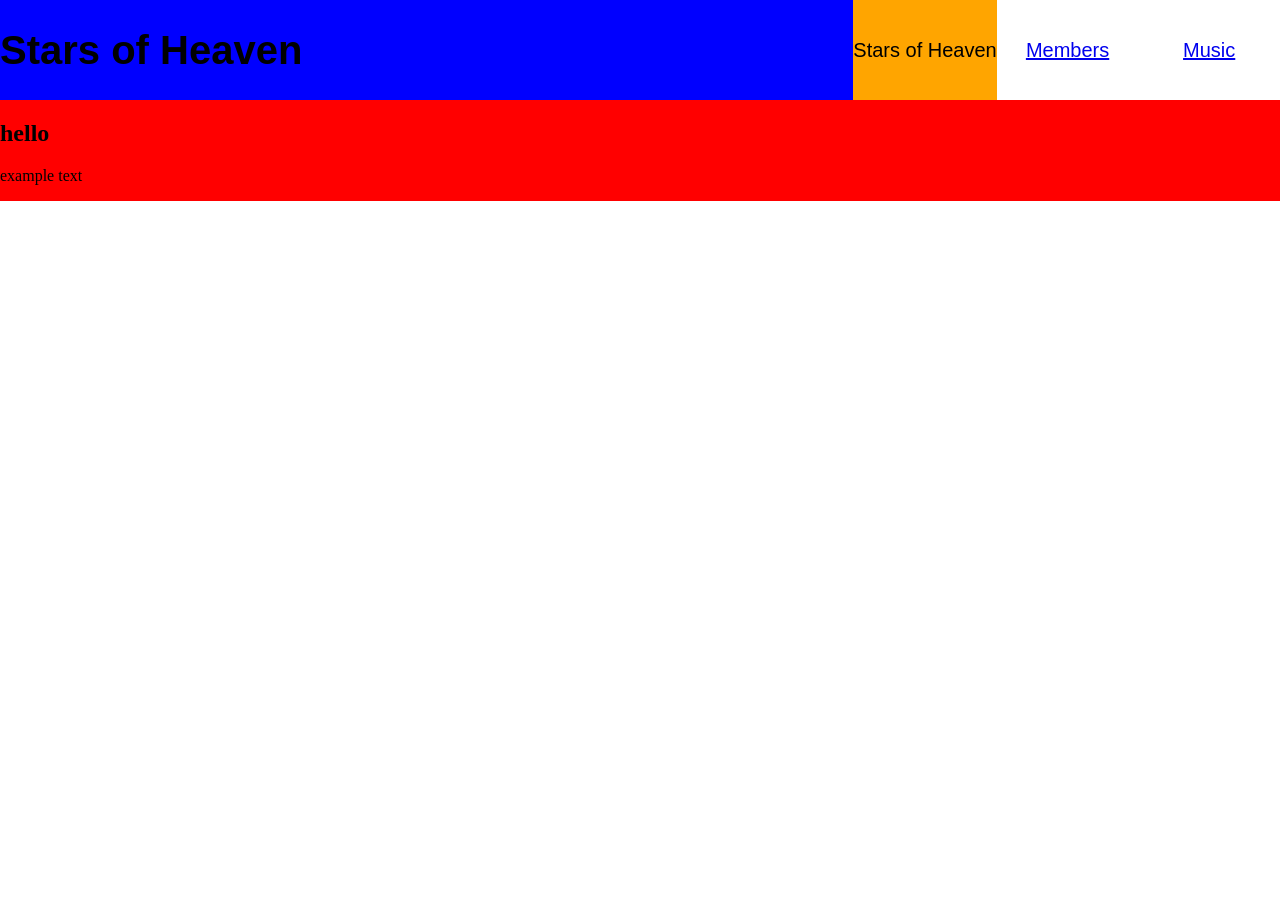
==== index.html @ 86272757 "format" ====
<!doctype html>
<html>
  <head>
    <meta charset="UTF-8" />
    <title>stars of heaven</title>
    <link rel="stylesheet" href="style.css" />
  </head>
  <body>
    <div class="layout">
      <header>
        <h1>Stars of Heaven</h1>
        <nav>
          <ul>
            <li>Stars of Heaven</li>
            <li>
              <a href="/members.html"><div>Members</div></a>
            </li>
            <li>
              <a href="/music.html"><div>Music</div></a>
            </li>
          </ul>
        </nav>
      </header>
      <main>
        <h2>hello</h2>
        <p>example text</p>
      </main>
    </div>
  </body>
</html>
---- style.css ----
html, body {
    height: 100%;
    margin: 0;
    padding: 0;
}

.layout {
    display: grid;
    grid-template-columns: 1fr;
    grid-template-rows: 100px auto;
    grid-template-areas:
        "header"
        "content";
}

header {
    font-size: 20px;
    font-family: Helvetica;
    display: grid;
    align-items: center;
    grid-area: header;
    grid-template-columns: 2fr 1fr;
    grid-template-rows: 1fr;
    background-color: blue;
}

header > h1 {
    margin: 0;
}

main {
    grid-area: content;
    background-color: red;
}

nav {
    height: 100%;
}

nav > ul {
    height: 100%;
    margin: 0;
    padding: 0;   
    background-color: white;
    list-style-type: none;
    display: grid;
    grid-template-columns: 1fr 1fr 1fr;
    grid-template-rows: 1fr;
    text-align: center;
}

nav > ul > li {
    height: 100%;
    width: 100%;
    white-space: nowrap;
    line-height: 100px; /* quite ugly, must be same as navbar height!! */
}

nav > ul > li > a {
    height: 100%;
    width: 100%;
}

nav > ul > li:not(:has(>a)) {
    background-color: orange;
}

nav > ul > li:has(>a):hover {
    background-color: yellow;
}

.members {
    display: grid;
    grid-template-columns: 1fr 1fr 1fr;
    grid-template-rows: 1fr;
}


.members > div:nth-child(odd) {
    background-color: violet;
}

.members > div > img {
    width: 100%;
    height: auto;
}
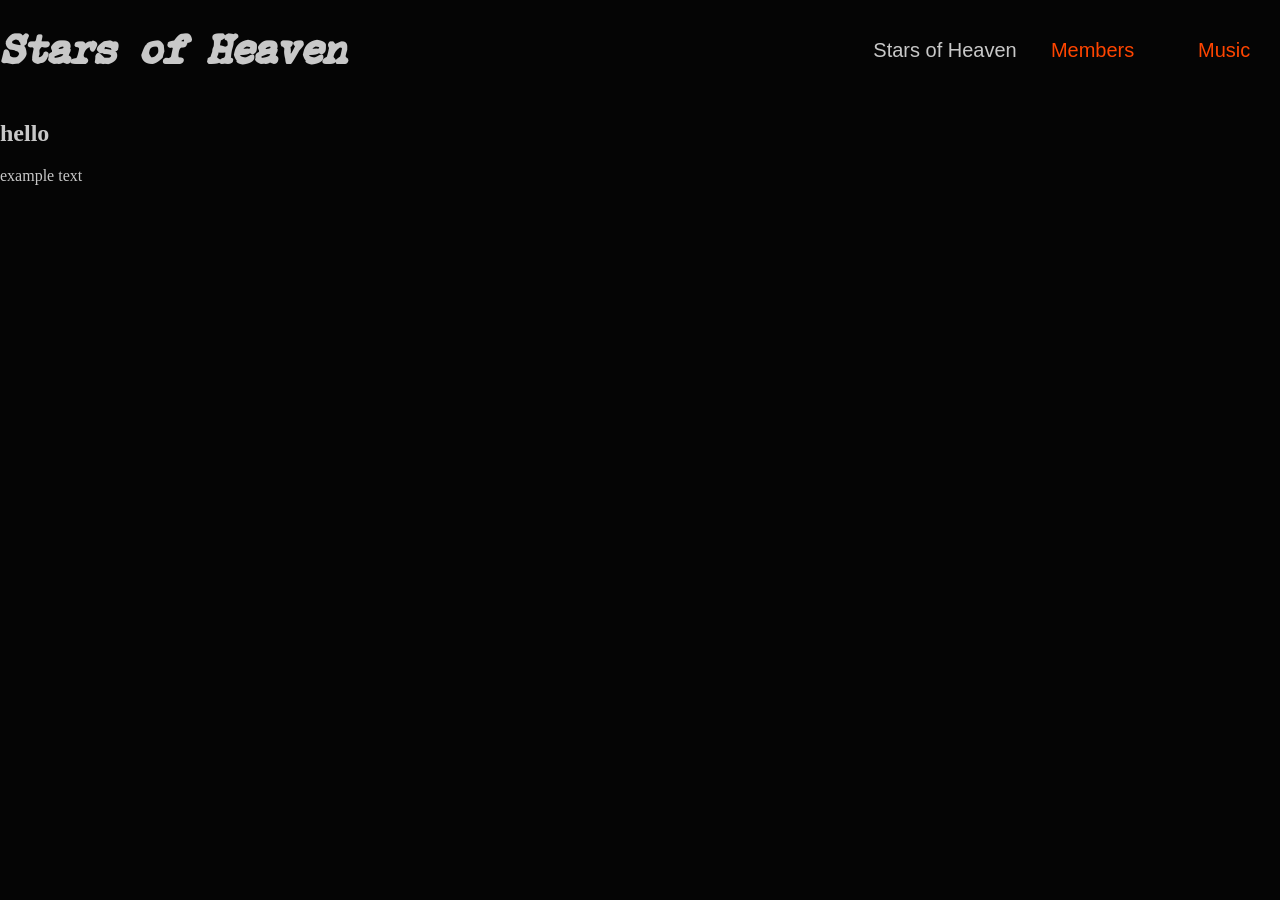
==== commit 48813375: "add font" ====
--- a/index.html
+++ b/index.html
@@ -8,7 +8,7 @@
   <body>
     <div class="layout">
       <header>
-        <h1>Stars of Heaven</h1>
+        <h1 class="band-name-stylized">Stars of Heaven</h1>
         <nav>
           <ul>
             <li>Stars of Heaven</li>
--- a/style.css
+++ b/style.css
@@ -1,7 +1,24 @@
+:root {
+   --bg: rgb(5, 5, 5);
+   --text: rgb(200, 200, 200);
+}
+
+@font-face {
+   font-family: CourierPolski;
+   src: url(assets/courier_polski_1941/zai_CourierPolski1941.woff2);
+}
+
+@font-face {
+   font-family: CourierPolski_i;
+   src: url(assets/courier_polski_1941/zai_CourierPolski1941_i.woff2);
+}
+
 html, body {
     height: 100%;
     margin: 0;
     padding: 0;
+    background-color: var(--bg);
+    color: var(--text);
 }
 
 .layout {
@@ -15,13 +32,12 @@
 
 header {
     font-size: 20px;
-    font-family: Helvetica;
+    font-family: Arial, Helvetica, sans-serif;
     display: grid;
     align-items: center;
     grid-area: header;
     grid-template-columns: 2fr 1fr;
     grid-template-rows: 1fr;
-    background-color: blue;
 }
 
 header > h1 {
@@ -30,7 +46,6 @@
 
 main {
     grid-area: content;
-    background-color: red;
 }
 
 nav {
@@ -40,8 +55,7 @@
 nav > ul {
     height: 100%;
     margin: 0;
-    padding: 0;   
-    background-color: white;
+    padding: 0;
     list-style-type: none;
     display: grid;
     grid-template-columns: 1fr 1fr 1fr;
@@ -54,33 +68,28 @@
     width: 100%;
     white-space: nowrap;
     line-height: 100px; /* quite ugly, must be same as navbar height!! */
+    margin-inline: 10px;
 }
 
 nav > ul > li > a {
     height: 100%;
     width: 100%;
-}
-
-nav > ul > li:not(:has(>a)) {
-    background-color: orange;
-}
-
-nav > ul > li:has(>a):hover {
-    background-color: yellow;
+    text-decoration: none;
+    color: orangered;
 }
 
 .members {
     display: grid;
-    grid-template-columns: 1fr 1fr 1fr;
+    grid-template-columns: auto auto auto;
     grid-template-rows: 1fr;
 }
 
 
-.members > div:nth-child(odd) {
-    background-color: violet;
-}
-
 .members > div > img {
     width: 100%;
     height: auto;
-}+}
+
+.band-name-stylized {
+   font-family: CourierPolski_i;
+}
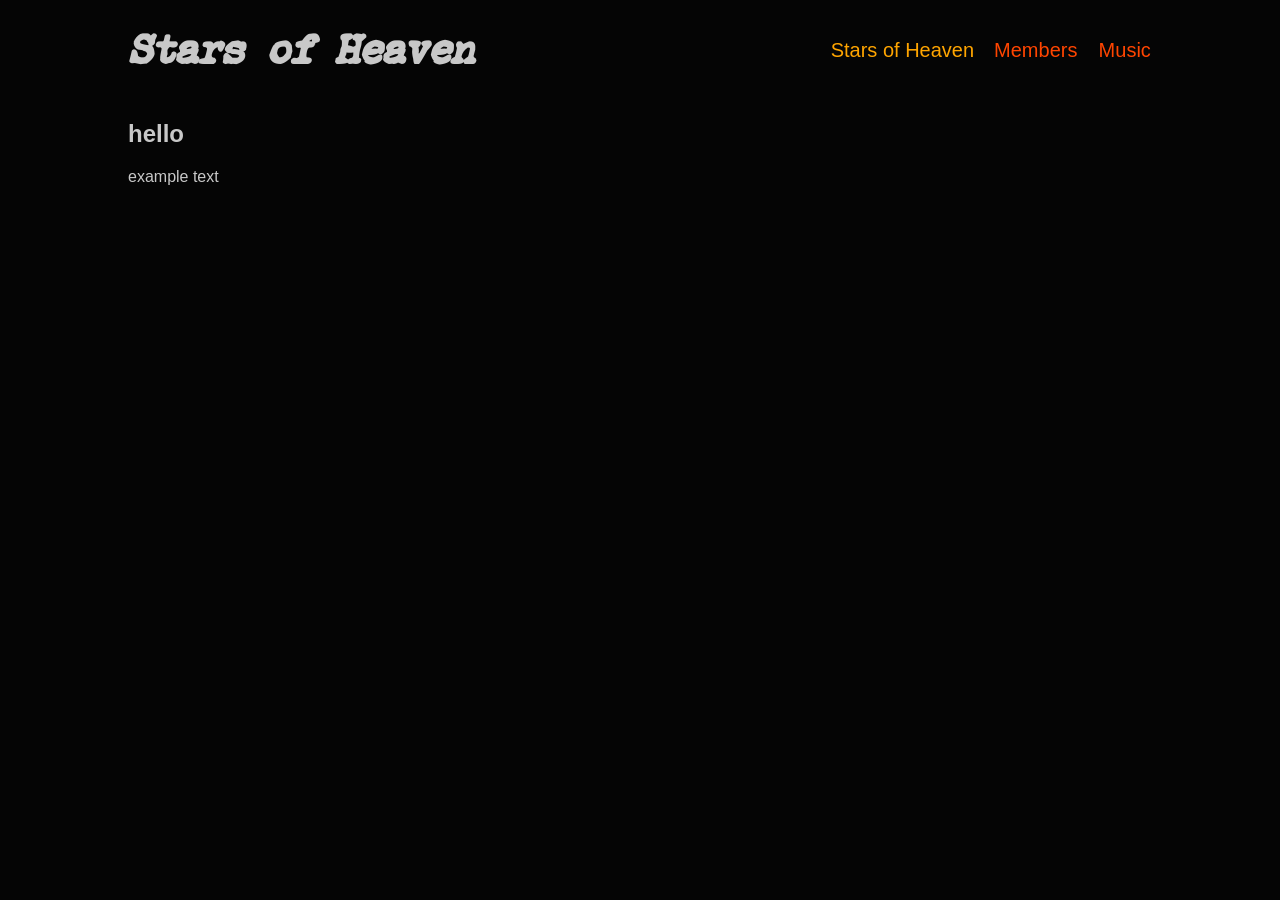
==== commit bd1bfd0a: "save" ====
--- a/index.html
+++ b/index.html
@@ -8,16 +8,17 @@
   <body>
     <div class="layout">
       <header>
-        <h1 class="band-name-stylized">Stars of Heaven</h1>
+        <h1 class="band-name-stylized"><a href="/">Stars of Heaven</a></h1>
         <nav>
           <ul>
-            <li>Stars of Heaven</li>
             <li>
-              <a href="/members.html"><div>Members</div></a>
+              <a class="nav-link current" href="/index.html"><div>Stars of Heaven</div></a>
             </li>
             <li>
-              <a href="/music.html"><div>Music</div></a>
+              <a class="nav-link" href="/members.html"><div>Members</div></a>
             </li>
+            <li>
+              <a class="nav-link" href="/music.html"><div>Music</div></a></li>
           </ul>
         </nav>
       </header>
--- a/style.css
+++ b/style.css
@@ -19,10 +19,13 @@
     padding: 0;
     background-color: var(--bg);
     color: var(--text);
+    font-family: Arial, Helvetica, sans-serif;
 }
 
 .layout {
     display: grid;
+    margin-left: 10vw;
+    margin-right: 10vw;
     grid-template-columns: 1fr;
     grid-template-rows: 100px auto;
     grid-template-areas:
@@ -42,6 +45,11 @@
 
 header > h1 {
     margin: 0;
+}
+
+.band-name-stylized > a {
+    text-decoration: none;
+    color: inherit;
 }
 
 main {
@@ -71,11 +79,19 @@
     margin-inline: 10px;
 }
 
-nav > ul > li > a {
+.nav-link {
     height: 100%;
     width: 100%;
     text-decoration: none;
     color: orangered;
+}
+
+.nav-link:hover {
+    text-decoration: underline;
+}
+
+.nav-link.current {
+    color: orange;
 }
 
 .members {
@@ -92,4 +108,46 @@
 
 .band-name-stylized {
    font-family: CourierPolski_i;
+   white-space: nowrap
 }
+
+fieldset {
+    border: 0;
+    padding: 0;
+    margin: 0;
+}
+
+ol {
+    margin: 0;
+    padding: 0;
+    /* list-style: none; */
+}
+
+input {
+    display: none;
+}
+
+.album-list {
+    display: grid;
+    grid-template-columns: 1fr;
+    grid-auto-rows: auto;
+}
+
+/* .album-list * label > div {
+    height: 100px;
+} */
+
+.song-list > li {
+    /* height: 50px; */
+    margin-left: 15px;
+    /* align-content: center;
+    background-color: yellow; */
+}
+
+.album-list * .song-list {
+    display: none;
+}
+
+.album-list * input:checked ~ .song-list {
+    display: block;
+}
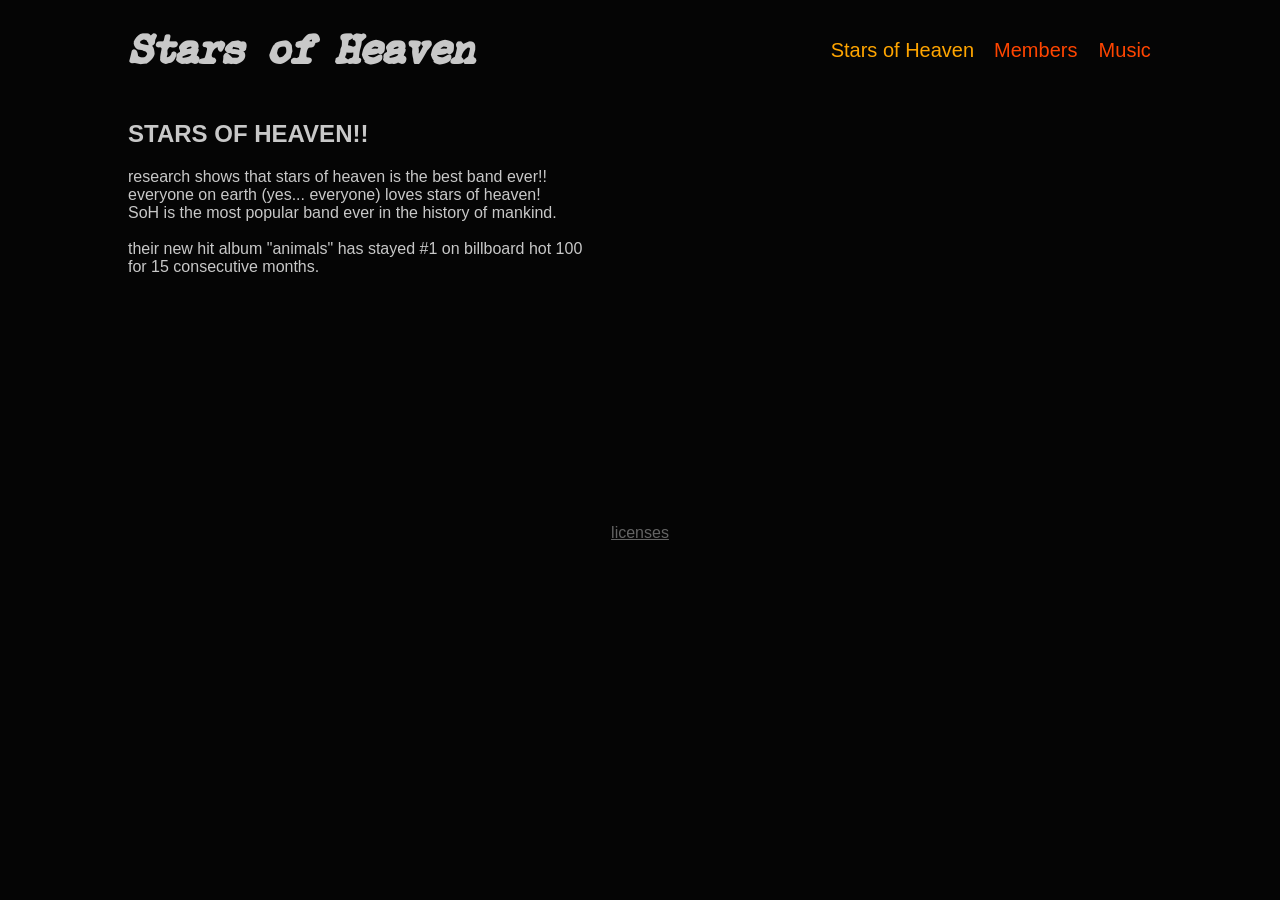
==== commit 5f00a5ea: "save" ====
--- a/index.html
+++ b/index.html
@@ -12,20 +12,41 @@
         <nav>
           <ul>
             <li>
-              <a class="nav-link current" href="/index.html"><div>Stars of Heaven</div></a>
+              <a class="nav-link current" href="/">
+                <div>Stars of Heaven</div>
+              </a>
             </li>
             <li>
-              <a class="nav-link" href="/members.html"><div>Members</div></a>
+              <a class="nav-link" href="/members">
+                <div>Members</div>
+              </a>
             </li>
             <li>
-              <a class="nav-link" href="/music.html"><div>Music</div></a></li>
+              <a class="nav-link" href="/music">
+                <div>Music</div>
+              </a>
+            </li>
           </ul>
         </nav>
       </header>
       <main>
-        <h2>hello</h2>
-        <p>example text</p>
+        <h2>STARS OF HEAVEN!!</h2>
+        <p>
+          research shows that stars of heaven is the best band ever!!
+          <br>
+          everyone on earth (yes... everyone) loves stars of heaven!
+          <br>
+          SoH is the most popular band ever in the history of mankind.
+          <br>
+          <br>
+          their new hit album "animals" has stayed #1 on billboard hot 100
+          <br>
+          for 15 consecutive months.
+        </p>
       </main>
+      <footer>
+        <a href="/licenses">licenses</a>
+      </footer>
     </div>
   </body>
 </html>
--- a/style.css
+++ b/style.css
@@ -27,10 +27,11 @@
     margin-left: 10vw;
     margin-right: 10vw;
     grid-template-columns: 1fr;
-    grid-template-rows: 100px auto;
+    grid-template-rows: 100px auto 250px;
     grid-template-areas:
         "header"
-        "content";
+        "content"
+        "footer";
 }
 
 header {
@@ -111,43 +112,71 @@
    white-space: nowrap
 }
 
-fieldset {
-    border: 0;
-    padding: 0;
-    margin: 0;
-}
-
 ol {
     margin: 0;
     padding: 0;
-    /* list-style: none; */
+    list-style: none;
+}
+
+ul {
+    margin: 0;
+    padding: 0;
+    list-style: none;
 }
 
 input {
     display: none;
 }
 
-.album-list {
-    display: grid;
-    grid-template-columns: 1fr;
-    grid-auto-rows: auto;
+.album-label {
+    margin: 5px;
+    padding: 20px;
+    margin-top: 0px;
+    background-color: rgb(25, 25, 25);
+    grid-area: label;
 }
 
-/* .album-list * label > div {
-    height: 100px;
-} */
+.song-list {
+    list-style-type: decimal-leading-zero;
+    list-style-position: inside;
+    margin-bottom: 30px;
+    grid-area: list;
+}
 
 .song-list > li {
-    /* height: 50px; */
-    margin-left: 15px;
-    /* align-content: center;
-    background-color: yellow; */
+    margin-inline: 5px;
+    margin-block: 5px;
+    padding: 10px;
 }
 
-.album-list * .song-list {
+.album-list > li {
+    display: grid;
+    grid-template-columns: 250px 2fr;
+    grid-template-rows: auto auto;
+    grid-template-areas:
+      "cover label"
+      "cover list";
+}
+
+.cover-art {
+    width: calc(100% - 10px);
+    height: auto;
+    margin-bottom: 50px;
+    margin-right: 10px;
+    grid-area: cover;
+}
+
+.album-list li:not(:has(input:checked)) .song-list {
     display: none;
 }
 
-.album-list * input:checked ~ .song-list {
-    display: block;
-}+footer {
+   grid-area: footer;
+   align-content: end;
+   text-align: center;
+}
+
+footer a {
+   /* text-decoration: none; */
+   color: rgb(100, 100, 100);
+}
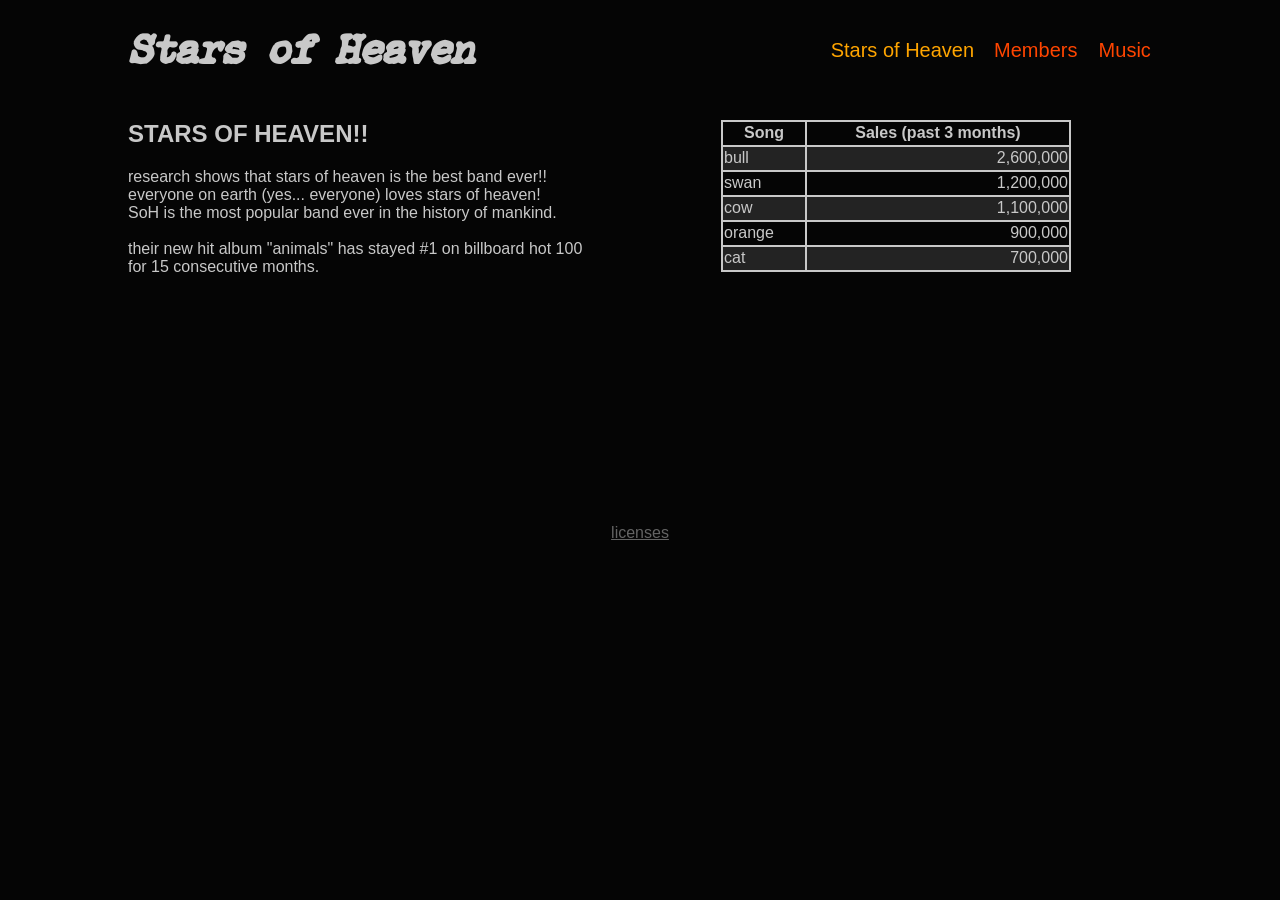
==== commit 9d9960fc: "save" ====
--- a/index.html
+++ b/index.html
@@ -17,12 +17,12 @@
               </a>
             </li>
             <li>
-              <a class="nav-link" href="/members">
+              <a class="nav-link" href="/members.html">
                 <div>Members</div>
               </a>
             </li>
             <li>
-              <a class="nav-link" href="/music">
+              <a class="nav-link" href="/music.html">
                 <div>Music</div>
               </a>
             </li>
@@ -30,22 +30,52 @@
         </nav>
       </header>
       <main>
-        <h2>STARS OF HEAVEN!!</h2>
-        <p>
-          research shows that stars of heaven is the best band ever!!
-          <br>
-          everyone on earth (yes... everyone) loves stars of heaven!
-          <br>
-          SoH is the most popular band ever in the history of mankind.
-          <br>
-          <br>
-          their new hit album "animals" has stayed #1 on billboard hot 100
-          <br>
-          for 15 consecutive months.
-        </p>
+        <div class="home-layout">
+          <div class="home-text">
+            <h2>STARS OF HEAVEN!!</h2>
+            <p>
+              research shows that stars of heaven is the best band ever!!
+              <br>
+              everyone on earth (yes... everyone) loves stars of heaven!
+              <br>
+              SoH is the most popular band ever in the history of mankind.
+              <br>
+              <br>
+              their new hit album "animals" has stayed #1 on billboard hot 100
+              <br>
+              for 15 consecutive months.
+            </p>
+          </div>
+          <table class="home-songs">
+            <tr>
+              <th>Song</th>
+              <th>Sales (past 3 months)</th>
+            </tr>
+            <tr>
+              <td>bull</td>
+              <td>2,600,000</td>
+            </tr>
+            <tr>
+              <td>swan</td>
+              <td>1,200,000</td>
+            </tr>
+            <tr>
+              <td>cow</td>
+              <td>1,100,000</td>
+            </tr>
+            <tr>
+              <td>orange</td>
+              <td>900,000</td>
+            </tr>
+            <tr>
+              <td>cat</td>
+              <td>700,000</td>
+            </tr>
+          </table>
+        </div>
       </main>
       <footer>
-        <a href="/licenses">licenses</a>
+        <a href="/licenses.html">licenses</a>
       </footer>
     </div>
   </body>
--- a/style.css
+++ b/style.css
@@ -1,11 +1,6 @@
 :root {
    --bg: rgb(5, 5, 5);
    --text: rgb(200, 200, 200);
-}
-
-@font-face {
-   font-family: CourierPolski;
-   src: url(assets/courier_polski_1941/zai_CourierPolski1941.woff2);
 }
 
 @font-face {
@@ -134,6 +129,7 @@
     margin-top: 0px;
     background-color: rgb(25, 25, 25);
     grid-area: label;
+    cursor: pointer;
 }
 
 .song-list {
@@ -177,6 +173,36 @@
 }
 
 footer a {
-   /* text-decoration: none; */
    color: rgb(100, 100, 100);
 }
+
+.home-layout {
+    display: grid;
+    grid-template-columns: 1fr 1fr;
+    grid-template-rows: auto;
+    grid-template-areas: "home-text home-songs";
+}
+
+.home-text {
+    grid-area: home-text;
+}
+
+.home-songs {
+    grid-area: home-songs;
+    margin: 20px auto;
+    width: 350px;
+    border-collapse: collapse;
+}
+
+tr:nth-child(even) {
+    background-color: rgb(35, 35, 35);
+}
+
+td:nth-child(even) {
+    text-align: right;
+}
+
+td, th {
+    border: 2px solid var(--text);
+    border-collapse: collapse;
+}
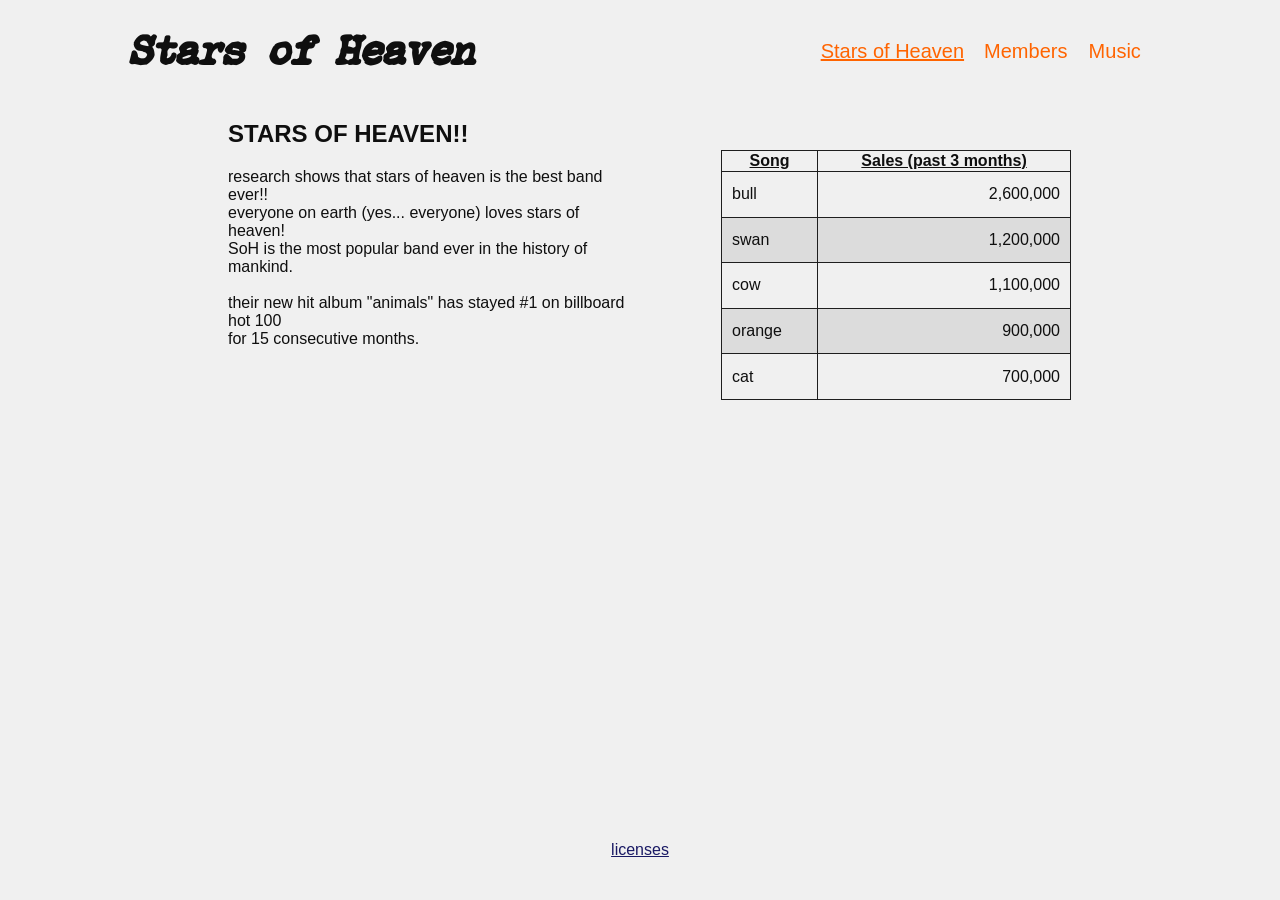
==== commit 80c13cec: "save" ====
--- a/index.html
+++ b/index.html
@@ -6,77 +6,77 @@
     <link rel="stylesheet" href="style.css" />
   </head>
   <body>
-    <div class="layout">
-      <header>
-        <h1 class="band-name-stylized"><a href="/">Stars of Heaven</a></h1>
-        <nav>
-          <ul>
-            <li>
-              <a class="nav-link current" href="/">
-                <div>Stars of Heaven</div>
-              </a>
-            </li>
-            <li>
-              <a class="nav-link" href="/members.html">
-                <div>Members</div>
-              </a>
-            </li>
-            <li>
-              <a class="nav-link" href="/music.html">
-                <div>Music</div>
-              </a>
-            </li>
-          </ul>
-        </nav>
-      </header>
-      <main>
-        <div class="home-layout">
-          <div class="home-text">
-            <h2>STARS OF HEAVEN!!</h2>
-            <p>
-              research shows that stars of heaven is the best band ever!!
-              <br>
-              everyone on earth (yes... everyone) loves stars of heaven!
-              <br>
-              SoH is the most popular band ever in the history of mankind.
-              <br>
-              <br>
-              their new hit album "animals" has stayed #1 on billboard hot 100
-              <br>
-              for 15 consecutive months.
-            </p>
-          </div>
-          <table class="home-songs">
-            <tr>
-              <th>Song</th>
-              <th>Sales (past 3 months)</th>
-            </tr>
-            <tr>
-              <td>bull</td>
-              <td>2,600,000</td>
-            </tr>
-            <tr>
-              <td>swan</td>
-              <td>1,200,000</td>
-            </tr>
-            <tr>
-              <td>cow</td>
-              <td>1,100,000</td>
-            </tr>
-            <tr>
-              <td>orange</td>
-              <td>900,000</td>
-            </tr>
-            <tr>
-              <td>cat</td>
-              <td>700,000</td>
-            </tr>
-          </table>
-        </div>
-      </main>
-      <footer>
-        <a href="/licenses.html">licenses</a>
-      </footer>
-    </div>
+    <header>
+      <h1 class="band-name-stylized"><a href="/">Stars of Heaven</a></h1>
+      <nav>
+        <ul>
+          <li>
+            <a class="nav-link current" href="/">
+              <div>Stars of Heaven</div>
+            </a>
+          </li>
+          <li>
+            <a class="nav-link" href="/members.html">
+              <div>Members</div>
+            </a>
+          </li>
+          <li>
+            <a class="nav-link" href="/music.html">
+              <div>Music</div>
+            </a>
+          </li>
+        </ul>
+      </nav>
+    </header>
+    <main class="home-layout">
+      <div class="home-text">
+        <h2>STARS OF HEAVEN!!</h2>
+        <p>
+          research shows that stars of heaven is the best band ever!!
+          <br>
+          everyone on earth (yes... everyone) loves stars of heaven!
+          <br>
+          SoH is the most popular band ever in the history of mankind.
+          <br>
+          <br>
+          their new hit album "animals" has stayed #1 on billboard hot 100
+          <br>
+          for 15 consecutive months.
+        </p>
+      </div>
+      <table class="home-songs">
+        <thead>
+          <tr>
+            <th>Song</th>
+            <th>Sales (past 3 months)</th>
+          </tr>
+        </thead>
+        <tbody>
+          <tr>
+            <td>bull</td>
+            <td>2,600,000</td>
+          </tr>
+          <tr>
+            <td>swan</td>
+            <td>1,200,000</td>
+          </tr>
+          <tr>
+            <td>cow</td>
+            <td>1,100,000</td>
+          </tr>
+          <tr>
+            <td>orange</td>
+            <td>900,000</td>
+          </tr>
+          <tr>
+            <td>cat</td>
+            <td>700,000</td>
+          </tr>
+        </tbody>
+      </table>
+    </main>
+    <footer>
+      <a href="/licenses.html">licenses</a>
+    </footer>
   </body>
 </html>
--- a/style.css
+++ b/style.css
@@ -1,6 +1,23 @@
 :root {
-   --bg: rgb(5, 5, 5);
-   --text: rgb(200, 200, 200);
+    --bg: rgb(5, 5, 5);
+    --text: rgb(200, 200, 200);
+    --table-border: rgb(150, 150, 150);
+    --bg-contrast: rgb(35, 35, 35);
+    --footer-link: rgb(100, 100, 100);
+    --tab: rgb(255, 100, 0);
+    --tab-hover: rgb(255, 150, 0);
+}
+
+@media (prefers-color-scheme: light) {
+    :root {
+        --bg: rgb(240, 240, 240);
+        --text: rgb(15, 15, 15);
+        --table-border: rgb(30, 30, 30);
+        --bg-contrast: rgb(220, 220, 220);
+        --footer-link: rgb(25, 25, 100);
+        --tab: rgb(255, 100, 0);
+        --tab-hover: rgb(255, 160, 0);
+    }
 }
 
 @font-face {
@@ -8,39 +25,72 @@
    src: url(assets/courier_polski_1941/zai_CourierPolski1941_i.woff2);
 }
 
+
+
+/*
+ * ALL PAGES
+ */
+
 html, body {
+    color: var(--text);
+    background-color: var(--bg);
+    font-family: Arial, Helvetica, sans-serif;
+
     height: 100%;
     margin: 0;
     padding: 0;
-    background-color: var(--bg);
-    color: var(--text);
-    font-family: Arial, Helvetica, sans-serif;
-}
-
-.layout {
-    display: grid;
-    margin-left: 10vw;
-    margin-right: 10vw;
+}
+
+body {
+    display: grid;
     grid-template-columns: 1fr;
-    grid-template-rows: 100px auto 250px;
+    grid-template-rows: 100px auto 100px;
     grid-template-areas:
         "header"
         "content"
         "footer";
+
+    margin-left: 10vw;
+    margin-right: 10vw;
 }
 
 header {
-    font-size: 20px;
-    font-family: Arial, Helvetica, sans-serif;
-    display: grid;
-    align-items: center;
     grid-area: header;
+
+    display: grid;
     grid-template-columns: 2fr 1fr;
     grid-template-rows: 1fr;
-}
-
-header > h1 {
+
+    font-family: Arial, Helvetica, sans-serif;
+    font-size: 20px;
+
+    align-items: center;
+}
+
+nav {
+    height: 100%;
+}
+
+nav > ul {
+    display: grid;
+    grid-template-columns: 1fr 1fr 1fr;
+    grid-template-rows: 1fr;
+
+    height: 100%;
     margin: 0;
+    padding: 0;
+
+    list-style-type: none;
+    text-align: center;
+}
+
+nav > ul > li {
+    white-space: nowrap;
+}
+
+.band-name-stylized {
+   font-family: CourierPolski_i;
+   white-space: nowrap;
 }
 
 .band-name-stylized > a {
@@ -48,101 +98,130 @@
     color: inherit;
 }
 
+.nav-link {
+    display: flex;
+    align-items: center;
+    justify-content: center;
+
+    height: 100%;
+    padding-inline: 10px;
+
+    color: var(--tab);
+    text-decoration: none;
+}
+
+.nav-link:hover {
+    color: var(--tab-hover);
+    text-decoration: underline;
+}
+
+.nav-link.current {
+    text-decoration: underline;
+}
+
 main {
     grid-area: content;
 }
 
-nav {
-    height: 100%;
-}
-
-nav > ul {
-    height: 100%;
-    margin: 0;
-    padding: 0;
-    list-style-type: none;
+footer {
+   grid-area: footer;
+
+   align-content: center;
+   text-align: center;
+}
+
+footer a {
+   color: var(--footer-link);
+}
+
+
+
+/*
+ * HOME PAGE
+ */
+
+.home-layout {
+    display: grid;
+    grid-template-columns: 1fr 1fr;
+    grid-template-rows: auto;
+    grid-template-areas: "home-text home-songs";
+}
+
+.home-text {
+    grid-area: home-text;
+
+    margin-left: 100px;
+}
+
+.home-songs {
+    grid-area: home-songs;
+
+    width: 350px;
+    height: 250px;
+    margin: 50px auto;
+    
+    border-collapse: collapse;
+}
+
+.home-songs tr > * {
+    border: 1px solid var(--table-border);
+    padding-inline: 10px;
+}
+
+.home-songs thead {
+    text-decoration: underline;
+}
+
+.home-songs tr:nth-child(even) {
+    background-color: var(--bg-contrast);
+}
+
+.home-songs td:nth-child(even) {
+    text-align: right;
+}
+
+
+
+/*
+ * MEMBERS PAGE
+ */
+
+.members {
     display: grid;
     grid-template-columns: 1fr 1fr 1fr;
     grid-template-rows: 1fr;
-    text-align: center;
-}
-
-nav > ul > li {
-    height: 100%;
-    width: 100%;
-    white-space: nowrap;
-    line-height: 100px; /* quite ugly, must be same as navbar height!! */
-    margin-inline: 10px;
-}
-
-.nav-link {
-    height: 100%;
-    width: 100%;
-    text-decoration: none;
-    color: orangered;
-}
-
-.nav-link:hover {
-    text-decoration: underline;
-}
-
-.nav-link.current {
-    color: orange;
-}
-
-.members {
-    display: grid;
-    grid-template-columns: auto auto auto;
-    grid-template-rows: 1fr;
-}
-
-
-.members > div > img {
-    width: 100%;
+}
+
+.members div {
+    display: flex;
+    flex-direction: column;
+    align-items: center;
+}
+
+.members img {
+    width: 400px;
     height: auto;
 }
 
-.band-name-stylized {
-   font-family: CourierPolski_i;
-   white-space: nowrap
-}
-
-ol {
-    margin: 0;
-    padding: 0;
-    list-style: none;
-}
-
-ul {
-    margin: 0;
-    padding: 0;
-    list-style: none;
-}
-
-input {
+
+
+/*
+ * MUSIC PAGE
+ */
+
+.album-label {
+    grid-area: label;
+
+    margin: 5px;
+    margin-top: 0px;
+    padding: 20px;
+    
+    background-color: var(--bg-contrast);
+    cursor: pointer;
+}
+
+.album-label > input {
     display: none;
-}
-
-.album-label {
-    margin: 5px;
-    padding: 20px;
-    margin-top: 0px;
-    background-color: rgb(25, 25, 25);
-    grid-area: label;
-    cursor: pointer;
-}
-
-.song-list {
-    list-style-type: decimal-leading-zero;
-    list-style-position: inside;
-    margin-bottom: 30px;
-    grid-area: list;
-}
-
-.song-list > li {
-    margin-inline: 5px;
-    margin-block: 5px;
-    padding: 10px;
 }
 
 .album-list > li {
@@ -152,57 +231,33 @@
     grid-template-areas:
       "cover label"
       "cover list";
+
+    margin-bottom: 50px;
+}
+
+.album-list > li:not(:has(input:checked)) > .song-list {
+    display: none;
+}
+
+.song-list {
+    grid-area: list;
+
+    margin: 0;
+    margin-bottom: 30px;
+    padding: 0;
+
+    list-style: decimal-leading-zero inside;
+}
+
+.song-list > li {
+    margin: 5px;
+    padding: 10px;
 }
 
 .cover-art {
+    grid-area: cover;
+
     width: calc(100% - 10px);
     height: auto;
-    margin-bottom: 50px;
     margin-right: 10px;
-    grid-area: cover;
-}
-
-.album-list li:not(:has(input:checked)) .song-list {
-    display: none;
-}
-
-footer {
-   grid-area: footer;
-   align-content: end;
-   text-align: center;
-}
-
-footer a {
-   color: rgb(100, 100, 100);
-}
-
-.home-layout {
-    display: grid;
-    grid-template-columns: 1fr 1fr;
-    grid-template-rows: auto;
-    grid-template-areas: "home-text home-songs";
-}
-
-.home-text {
-    grid-area: home-text;
-}
-
-.home-songs {
-    grid-area: home-songs;
-    margin: 20px auto;
-    width: 350px;
-    border-collapse: collapse;
-}
-
-tr:nth-child(even) {
-    background-color: rgb(35, 35, 35);
-}
-
-td:nth-child(even) {
-    text-align: right;
-}
-
-td, th {
-    border: 2px solid var(--text);
-    border-collapse: collapse;
 }
